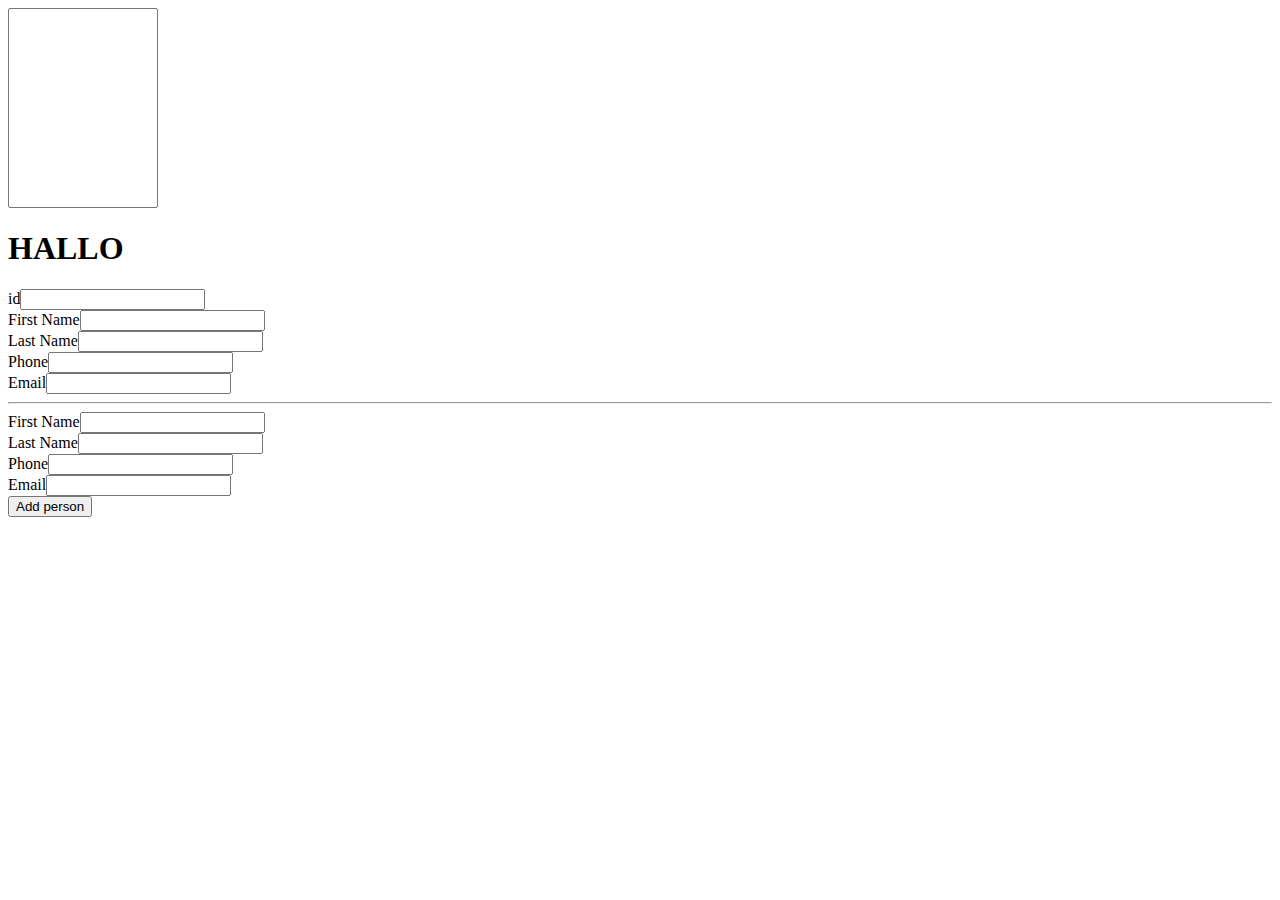
==== src/htmlFiles/index.html @ a9466d6a "Igang med addPerson i javascript" ====
<!DOCTYPE html>
<!--
To change this license header, choose License Headers in Project Properties.
To change this template file, choose Tools | Templates
and open the template in the editor.
-->
<html>
    <head>
        <title>JPA mapping and REST</title>
        <meta charset="UTF-8">
        <meta name="viewport" content="width=device-width, initial-scale=1.0">
        <script type="text/javascript" src="http://ajax.aspnetcdn.com/ajax/jQuery/jquery-1.11.0.js"></script>
        <script type="text/javascript" src="javaScript.js"></script>
    </head>
    <body>
        <div id="all_persons">
            <select id="persons" size="2" style="min-width: 150px;height: 200px;"></select>
            <h1 id="personLabel">HALLO</h1>
        </div>
        <div id="details">
            <div><label>id</label><input id="id" type="text"/></div>
            <div><label>First Name</label><input id="firstname" type="text"/></div>
            <div><label>Last Name</label><input id="lastname" type="text"/></div>
            <div><label>Phone</label><input id="phone" type="text"/></div>
            <div><label>Email</label><input id="email" type="text"/></div>
        </div>
        <hr>
        <div id="newDetails">
            <div><label>First Name</label><input id="newFirstname" type="text"/></div>
            <div><label>Last Name</label><input id="newLastname" type="text"/></div>
            <div><label>Phone</label><input id="newPhone" type="text"/></div>
            <div><label>Email</label><input id="newEmail" type="text"/></div>
            <button id="addNewPersonButton">Add person</button>
        </div>
    </body>
</html>
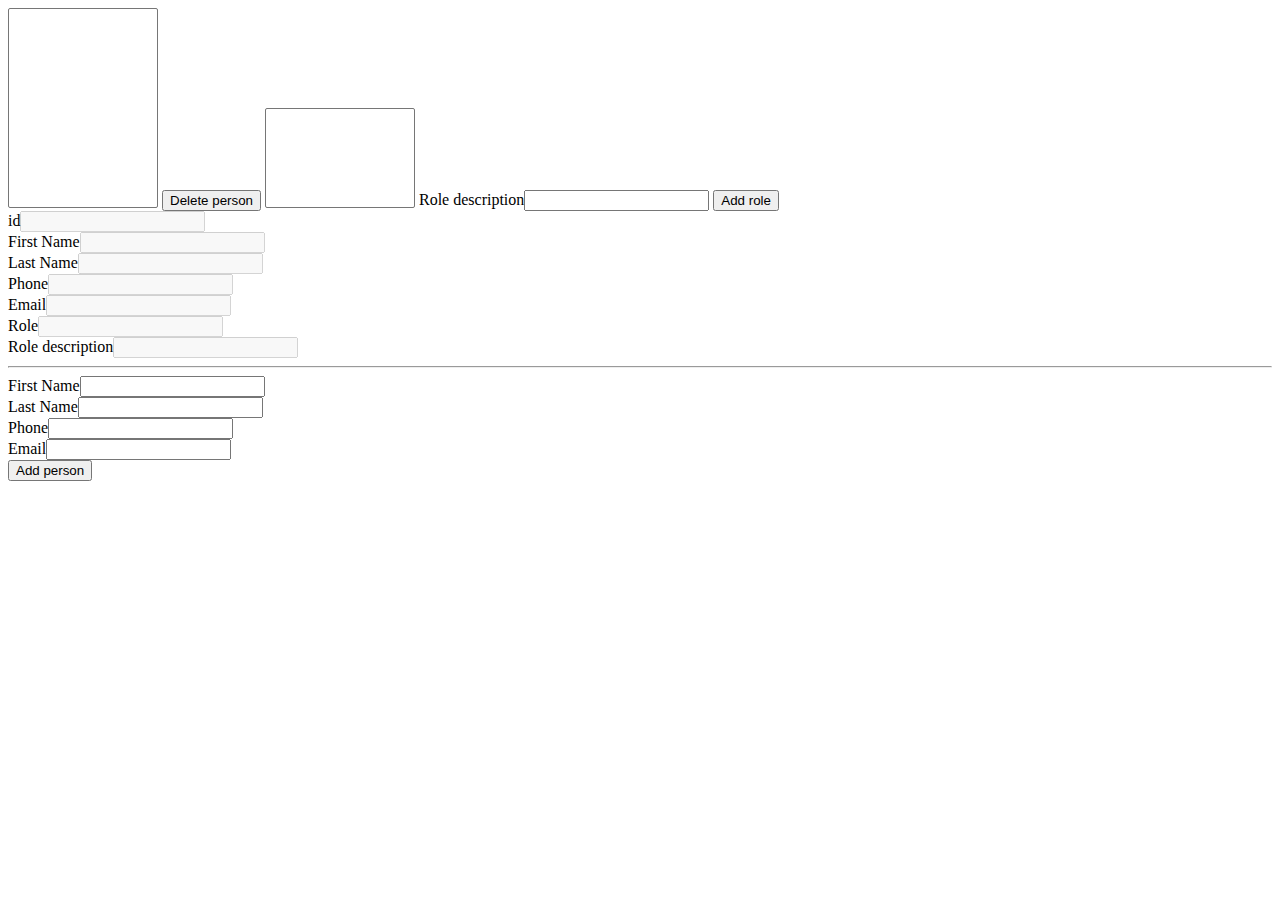
==== commit c407b7db: "REST API AddPerson, DeletePerson og delvist addRole." ====
--- a/src/htmlFiles/index.html
+++ b/src/htmlFiles/index.html
@@ -15,21 +15,26 @@
     <body>
         <div id="all_persons">
             <select id="persons" size="2" style="min-width: 150px;height: 200px;"></select>
-            <h1 id="personLabel">HALLO</h1>
+            <button id="deletePersonButton">Delete person</button>
+            <select id="roles" size="2" style="min-width: 150px;height: 100px;"></select>
+            <label>Role description</label><input id="roleInput" type="text"/>
+            <button id="addRole">Add role</button>
         </div>
         <div id="details">
-            <div><label>id</label><input id="id" type="text"/></div>
-            <div><label>First Name</label><input id="firstname" type="text"/></div>
-            <div><label>Last Name</label><input id="lastname" type="text"/></div>
-            <div><label>Phone</label><input id="phone" type="text"/></div>
-            <div><label>Email</label><input id="email" type="text"/></div>
+            <div><label>id</label><input id="id" type="text" disabled="disabled"/></div>
+            <div><label>First Name</label><input id="firstname" type="text" disabled="disabled"/></div>
+            <div><label>Last Name</label><input id="lastname" type="text" disabled="disabled"/></div>
+            <div><label>Phone</label><input id="phone" type="tel" disabled="disabled"/></div>
+            <div><label>Email</label><input id="email" type="email" disabled="disabled"/></div>
+            <div><label>Role</label><input id="role" type="text" disabled="disabled"/></div>
+            <div><label>Role description</label><input id="roleDescription" type="text" disabled="disabled"/></div>
         </div>
         <hr>
         <div id="newDetails">
             <div><label>First Name</label><input id="newFirstname" type="text"/></div>
             <div><label>Last Name</label><input id="newLastname" type="text"/></div>
-            <div><label>Phone</label><input id="newPhone" type="text"/></div>
-            <div><label>Email</label><input id="newEmail" type="text"/></div>
+            <div><label>Phone</label><input id="newPhone" type="tel"/></div>
+            <div><label>Email</label><input id="newEmail" type="email"/></div>
             <button id="addNewPersonButton">Add person</button>
         </div>
     </body>
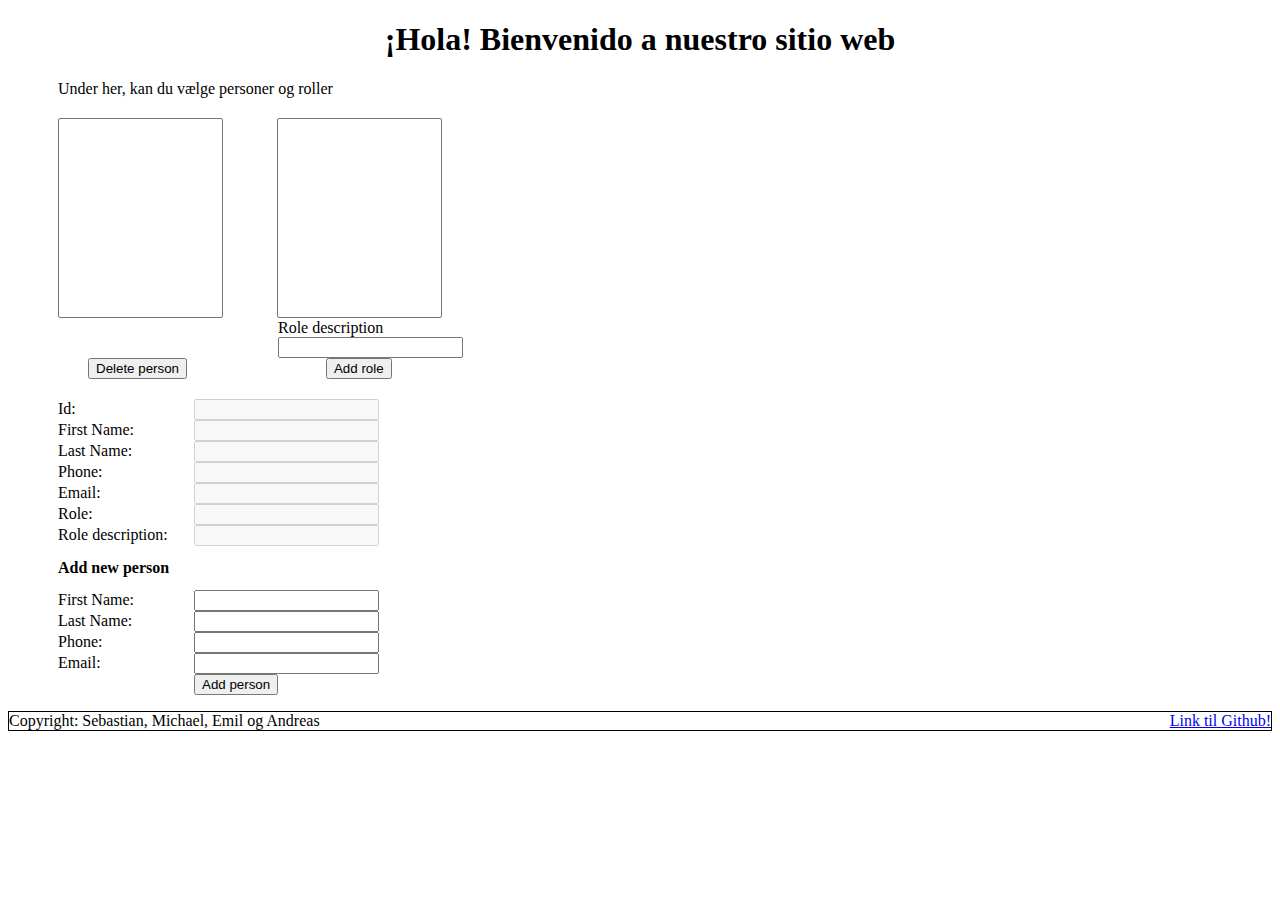
==== commit 5a4d1268: "index og css tilføjet" ====
--- a/src/htmlFiles/index.html
+++ b/src/htmlFiles/index.html
@@ -6,36 +6,59 @@
 -->
 <html>
     <head>
-        <title>JPA mapping and REST</title>
+        <title>JPA mapping and REST CA</title>
         <meta charset="UTF-8">
         <meta name="viewport" content="width=device-width, initial-scale=1.0">
+        <link type="text/css" rel="stylesheet" href="CSS.css"/>
         <script type="text/javascript" src="http://ajax.aspnetcdn.com/ajax/jQuery/jquery-1.11.0.js"></script>
         <script type="text/javascript" src="javaScript.js"></script>
+
     </head>
     <body>
-        <div id="all_persons">
-            <select id="persons" size="2" style="min-width: 150px;height: 200px;"></select>
+        <h1>¡Hola! Bienvenido a nuestro sitio web</h1>
+        
+        <div class="info" id="all_persons">
+            <div id ="personerinfo">Under her, kan du vælge personer og roller</div>
+        </div>
+        
+        <div>
+            <select id="persons" size="2"></select>
+            <select id="roles" size="2"></select>   
+        </div>
+        
+        <div class="Input" id="details">
+            <label class="roled">Role description</label>
+            <div></div>
+            <input class="roled" id="roleInput" type="text"/>
+            <div></div>
             <button id="deletePersonButton">Delete person</button>
-            <select id="roles" size="2" style="min-width: 150px;height: 100px;"></select>
-            <label>Role description</label><input id="roleInput" type="text"/>
-            <button id="addRole">Add role</button>
+            <button id="addRoleButton">Add role</button>
+            <div><label>Id:</label><input id="id" type="text" disabled="disabled"/></div>
+            <div><label>First Name:</label><input class="firstname" id="firstname" type="text" disabled="disabled"/></div>
+            <div><label>Last Name:</label><input class="Lastname" id="lastname" type="text" disabled="disabled"/></div>
+            <div><label>Phone:</label><input class="Phone" id="phone" type="tel" disabled="disabled"/></div>
+            <div><label>Email:</label><input class="Email" id="email" type="email" disabled="disabled"/></div>
+            <div><label>Role:</label><input id="role" type="text" disabled="disabled"/></div>
+            <div><label>Role description:</label><input id="roleDescription" type="text" disabled="disabled"/></div>
         </div>
-        <div id="details">
-            <div><label>id</label><input id="id" type="text" disabled="disabled"/></div>
-            <div><label>First Name</label><input id="firstname" type="text" disabled="disabled"/></div>
-            <div><label>Last Name</label><input id="lastname" type="text" disabled="disabled"/></div>
-            <div><label>Phone</label><input id="phone" type="tel" disabled="disabled"/></div>
-            <div><label>Email</label><input id="email" type="email" disabled="disabled"/></div>
-            <div><label>Role</label><input id="role" type="text" disabled="disabled"/></div>
-            <div><label>Role description</label><input id="roleDescription" type="text" disabled="disabled"/></div>
-        </div>
-        <hr>
-        <div id="newDetails">
-            <div><label>First Name</label><input id="newFirstname" type="text"/></div>
-            <div><label>Last Name</label><input id="newLastname" type="text"/></div>
-            <div><label>Phone</label><input id="newPhone" type="tel"/></div>
-            <div><label>Email</label><input id="newEmail" type="email"/></div>
+        
+        
+        <div class="Input" id="newDetails">
+            <h2>Add new person</h2>
+            <div ><label>First Name:</label><input class="firstname" id="newFirstname" type="text"/></div>
+            <div><label>Last Name:</label><input class="Lastname" id="newLastname" type="text"/></div>
+            <div><label>Phone:</label><input class="Phone" id="newPhone" type="tel"/></div>
+            <div><label>Email:</label><input class="Email" id="newEmail" type="email"/></div>
             <button id="addNewPersonButton">Add person</button>
         </div>
+        
+        <div>
+            
+        </div>
+        
+        
+        <p class="Copy">Copyright: Sebastian, Michael, Emil og Andreas <a href="https://github.com/MichaelLarsen/CA2"> Link til Github!</a> </p>
+        
     </body>
 </html> 
+
--- a/src/htmlFiles/CSS.css
+++ b/src/htmlFiles/CSS.css
@@ -0,0 +1,80 @@
+/*
+To change this license header, choose License Headers in Project Properties.
+To change this template file, choose Tools | Templates
+and open the template in the editor.
+*/
+/* 
+    Created on : 03-10-2014, 15:01:00
+    Author     : Michael
+*/
+.info {
+    display: Inline-block;
+    margin-left: 50px;
+}
+
+h1 {
+    font-family: cursive;
+    text-align: center;
+}
+h2 {
+    font-family: Verdana;
+    font-size: 16px;
+}
+
+
+.Input {
+
+    margin-left: 50px;
+    margin-right: 150px;
+    
+}
+select {
+   min-width: 165px;
+   min-height: 200px;
+   margin-left: 50px;
+   margin-top: 20px;
+}
+
+#id {
+    margin-left: 118px;
+    margin-top: 20px;
+}
+.firstname {
+    margin-left: 60px;
+}
+.Lastname {
+    margin-left: 62px;
+}
+.Phone {
+    margin-left: 92px;
+}
+.Email {
+    margin-left: 93px;
+}
+#role {
+    margin-left: 101px;
+}
+#roleDescription {
+    margin-left: 26px;
+}
+#deletePersonButton
+{
+    margin-left: 30px;
+}
+#addRoleButton
+{
+    margin-left: 135px;
+}
+.roled{
+    margin-left: 220px;
+}
+#addNewPersonButton
+{
+    margin-left: 136px;
+}
+p {
+    border: 1px solid black;
+}
+a {
+    float: right;
+}
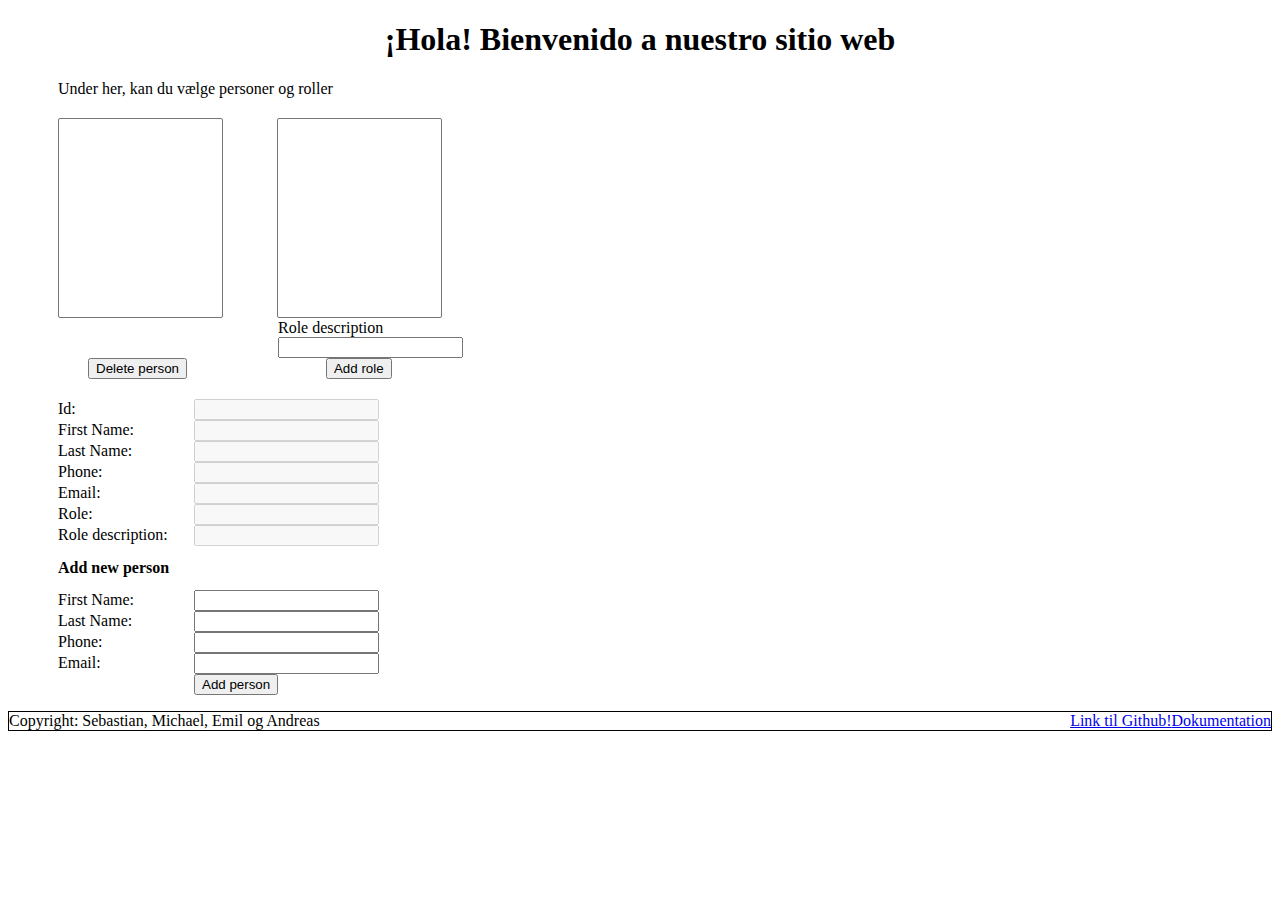
==== commit 65dd1ab9: "link til dokumentation" ====
--- a/src/htmlFiles/index.html
+++ b/src/htmlFiles/index.html
@@ -1,9 +1,4 @@
 <!DOCTYPE html>
-<!--
-To change this license header, choose License Headers in Project Properties.
-To change this template file, choose Tools | Templates
-and open the template in the editor.
--->
 <html>
     <head>
         <title>JPA mapping and REST CA</title>
@@ -57,7 +52,8 @@
         </div>
         
         
-        <p class="Copy">Copyright: Sebastian, Michael, Emil og Andreas <a href="https://github.com/MichaelLarsen/CA2"> Link til Github!</a> </p>
+        <p class="Copy">Copyright: Sebastian, Michael, Emil og Andreas <a href="Documentation_ca2.pdf"> Dokumentation</a>
+            <a href="https://github.com/MichaelLarsen/CA2"> Link til Github!</a> </p>
         
     </body>
 </html> 
--- a/src/htmlFiles/CSS.css
+++ b/src/htmlFiles/CSS.css
@@ -5,7 +5,7 @@
 */
 /* 
     Created on : 03-10-2014, 15:01:00
-    Author     : Michael
+    Author     : Michael, Sebastian, Emil og Andreas
 */
 .info {
     display: Inline-block;
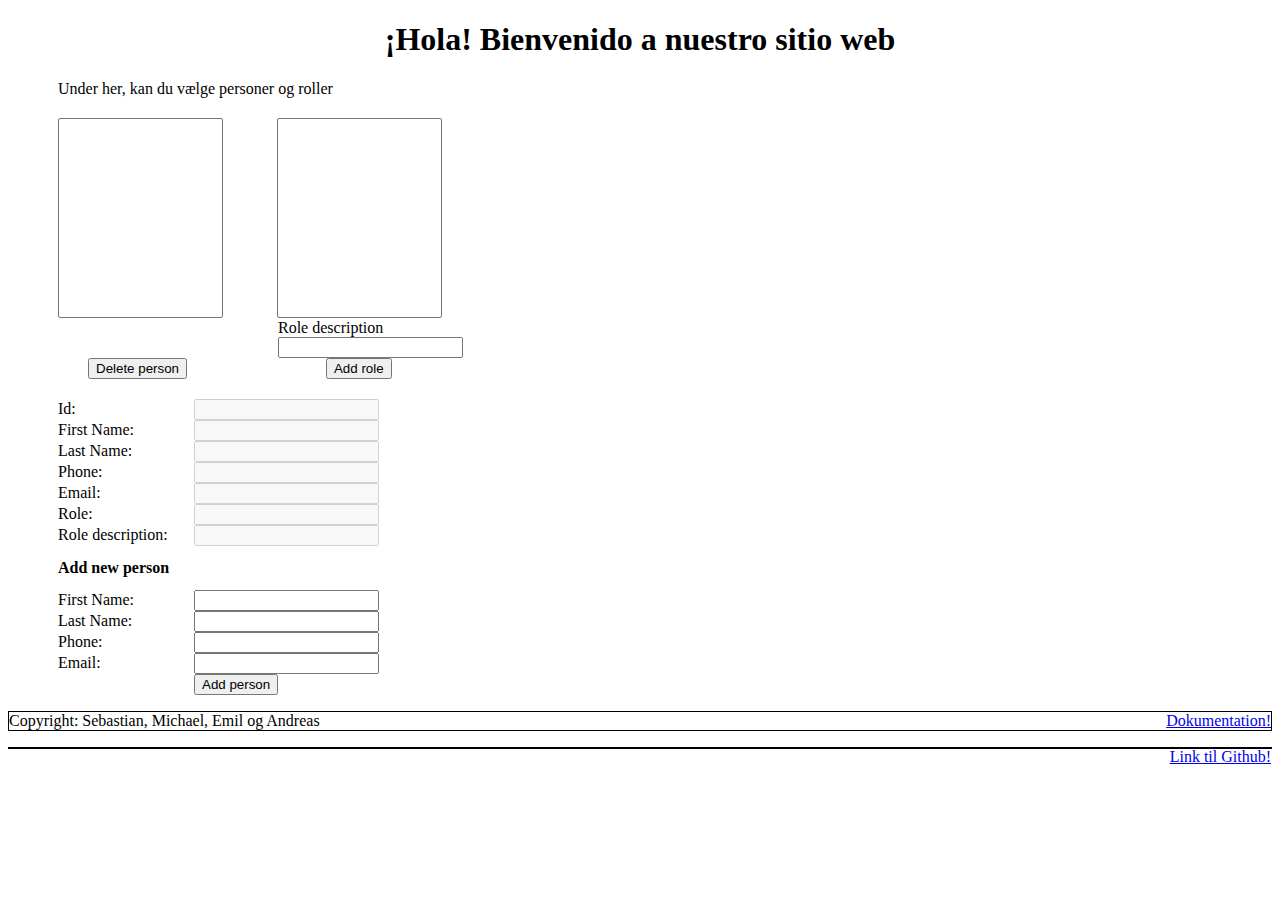
==== commit b2a924d7: "link til dokumentation" ====
--- a/src/htmlFiles/index.html
+++ b/src/htmlFiles/index.html
@@ -52,8 +52,8 @@
         </div>
         
         
-        <p class="Copy">Copyright: Sebastian, Michael, Emil og Andreas <a href="Documentation_ca2.pdf"> Dokumentation</a>
-            <a href="https://github.com/MichaelLarsen/CA2"> Link til Github!</a> </p>
+        <p class="Copy">Copyright: Sebastian, Michael, Emil og Andreas <a href="Documentation_ca2.pdf"> Dokumentation!</a><p>
+            <a href="https://github.com/MichaelLarsen/CA2"> Link til Github!    </a> </p>
         
     </body>
 </html> 
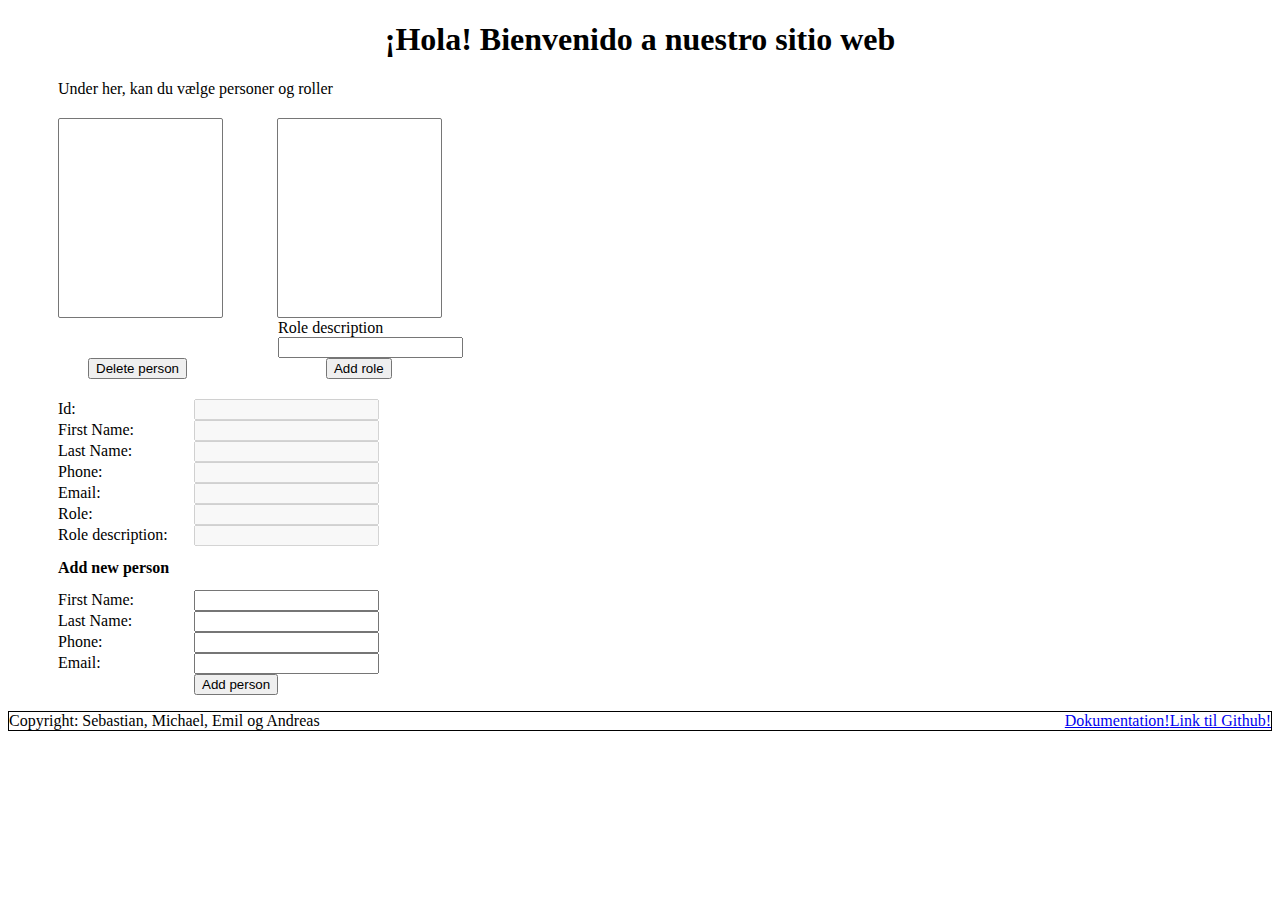
==== commit a1ec207c: "link til dokumentation" ====
--- a/src/htmlFiles/index.html
+++ b/src/htmlFiles/index.html
@@ -52,8 +52,8 @@
         </div>
         
         
-        <p class="Copy">Copyright: Sebastian, Michael, Emil og Andreas <a href="Documentation_ca2.pdf"> Dokumentation!</a><p>
-            <a href="https://github.com/MichaelLarsen/CA2"> Link til Github!    </a> </p>
+        <p class="Copy">Copyright: Sebastian, Michael, Emil og Andreas <a href="https://github.com/MichaelLarsen/CA2"> Link til Github!</a>
+        <a href="Documentation_ca2.pdf"> Dokumentation!</a></p>
         
     </body>
 </html> 
